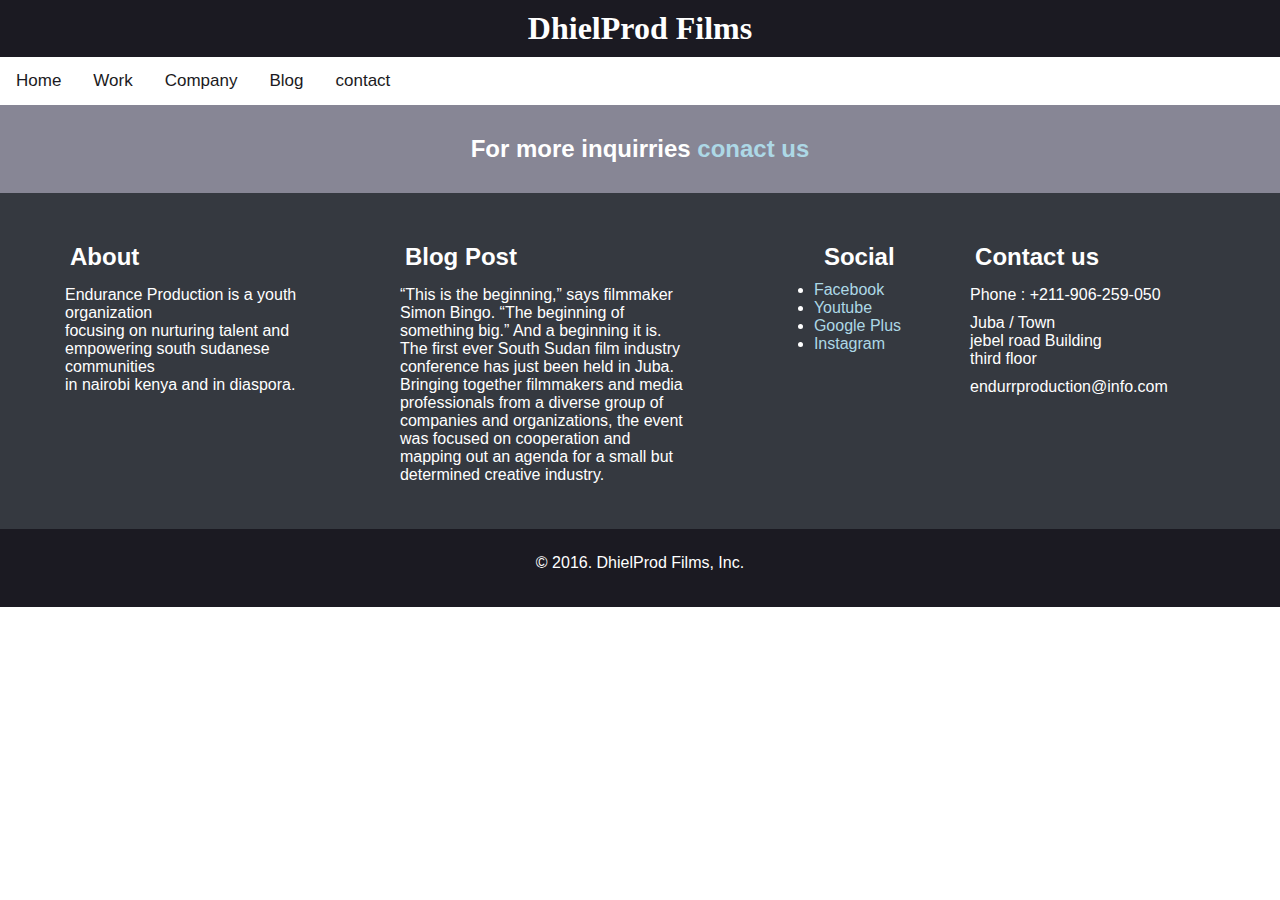
==== Company.html @ 3b58b2b0 "SecondSite" ====
<!DOCTYPE html>
<html>

<head>
    <meta charset="utf-8">
    <title>Company</title>
    <link rel="stylesheet" href="css/style.css">
    <link rel="stylesheet" href="css/index.css">
    <link rel="stylesheet" href="css/footer.css">
    <link rel="javascript" href="js/javascript.js">
</head>

<body>
    <div class="headerTittle">
        <h1> DhielProd Films</h1>
    </div>
    <div class="navmenu">
        <ul class="topnav" id="myTopnav">
            <li><a href="index.html">Home</a></li>
            <li><a href="work.html">Work</a></li>
            <li><a href="company.html">Company</a></li>
            <li><a href="Blog.html">Blog</a></li>
            <li><a href="contact.html">contact</a></li>
            <li class="icon">
                <a href="javascript:void(0);" onclick="myFunction()">&#9776;</a>   </li>
        </ul>
    </div>
</body>
<footer class="footer_wrap">
    <div class="footer_email">
        <h2 id="footerEmail">For more inquirries <a href="contact.html" class="nom">conact us</a> </h2>
    </div>
    <div class="foot_wrapper">
        <div class="el_wrapper">
            <div class="footer_el">
                <h2>About</h2>
                <p>Endurance Production is a youth organization <br />focusing on nurturing talent and <br />empowering south sudanese communities <br />in nairobi kenya and in diaspora.</p>
            </div>
            <div class="footer_el" id="news1">
                <h2>Blog Post</h2>
                <p>“This is the beginning,” says filmmaker Simon Bingo. “The beginning of something big.” And a beginning it is. The first ever South Sudan film industry conference has just been held in Juba. Bringing together filmmakers and media professionals
                    from a diverse group of companies and organizations, the event was focused on cooperation and mapping out an agenda for a small but determined creative industry.</p>
            </div>
            <div class="socialFooter">
                <h2>Social</h2>
                <ul class="footer_el" id="links">
                    <li><a href="https://www.facebook.com/pg/enduranceproduction" target="_blank" class="nom">Facebook</a>
                        <li><a href="https://www.youtube.com/user/moochjohn" target="_blank" class="nom">Youtube</a>
                            <li><a href="https://plus.google.com/+johnmamuchmamuchjohn" target="_blank" class="nom">Google Plus</a>
                                <li><a href="https://www.instagram.com/endurance_production" target="_blank" class="nom">Instagram</a>
                                    <ul>
            </div>
            <div class="footer_el">
                <h2>Contact us</h2>
                <p>Phone : +211-906-259-050</p>
                <p>Juba / Town <br />jebel road Building <br />third floor</p>
                <p>endurrproduction@info.com</p>
            </div>
        </div>
    </div>
    <div class="copyright">
        <p>&copy; 2016. DhielProd Films, Inc.
            <p>
    </div>
</footer>

</html>
---- css/style.css ----
/* Remove margins and padding from the list, and add a black background color */

ul.topnav {
    list-style-type: none;
    margin: 0;
    padding: 0;
    overflow: hidden;
    background-color: white;
    z-index: 9999;
    -webkit-transition: all 0.3s;
    transition: all 0.3s;
}


/* Float the list items side by side */

ul.topnav li {
    float: left;
}


/*.full_body {
    margin-left: 10%;
    margin-right: 10%;
}
*/

.body_part {
    display: flex;
    align-items: center;
    padding-top: 50px;
    padding-bottom: 50px;
}

#headText {
    font-size: 48px;
    padding-left: 100px;
    text-align: center;
}

#para_1 {
    padding-left: 100px;
    padding-top: 20px;
    text-align: center;
}

.video_quote {
    padding-top: 0px;
    padding-bottom: 0px;
    float: right;
}

a.mov:link {
    text-decoration-line: none;
    color: #1b1a22;
}


/* Style the links inside the list items */

ul.topnav li a {
    display: inline-block;
    color: #1b1a22;
    text-align: center;
    padding: 14px 16px;
    text-decoration: none;
    transition: 0.3s;
    font-size: 17px;
}


/* Change background color of links on hover */

ul.topnav li a:hover {
    background-color: #1b1a22;
    color: white;
}


/* Hide the list item that contains the link that should open and close the topnav on small screens */

ul.topnav li.icon {
    display: none;
}


/* When the screen is less than 680 pixels wide, hide all list items, except for the first one ("Home"). Show the list item that contains the link to open and close the topnav (li.icon) */

@media screen and (max-width:680px) {
    ul.topnav li:not(:first-child) {
        display: none;
    }
    ul.topnav li.icon {
        float: right;
        width: 20px;
        display: inline-block;
    }
}


/* The "responsive" class is added to the topnav with JavaScript when the user clicks on the icon. This class makes the topnav look good on small screens */

@media screen and (max-width:680px) {
    ul.topnav.responsive {
        position: fixed;
    }
    ul.topnav.responsive li.icon {
        position: fixed;
        right: 0;
        top: 0;
    }
    ul.topnav.responsive li {
        float: none;
        display: inline;
    }
    ul.topnav.responsive li a {
        display: block;
        text-align: left;
    }
}

.footer_area {
    background-color: #353940;
    color: white;
    display: table;
    width: 100%;
    margin: 0px;
}

* {
    padding: 0px;
    margin: 0px;
}

body {
    height: 100%;
    font-family: 'Franklin Gothic Medium', 'Arial Narrow', Arial, sans-serif;
}

input[type=text] {
    width: 100%;
    margin: 10px;
    height: 40px;
    padding: 12px 20px;
    box-sizing: border-box;
    border: 2px solid #ccc;
    border-radius: 4px;
    background-color: #f8f8f8;
    resize: none;
    font-family: sans-serif;
}

hr {
    margin-top: 10px;
    margin-bottom: 10px;
}

textarea {
    width: 100%;
    height: 150px;
    padding: 12px 20px;
    box-sizing: border-box;
    border: 2px solid #ccc;
    border-radius: 4px;
    background-color: #f8f8f8;
    resize: none;
    font-family: sans-serif;
    margin: 10px;
}

.headerTittle {
    padding: 10px;
    text-align: center;
    color: white;
    background-color: #1b1a22;
}

.copyright {
    text-align: center;
    background-color: #1b1a22;
    color: white;
    padding: 20px;
}

h2 {
    padding: 10px;
}

.footer_email {
    text-align: center;
    background-color: #878695;
    color: white;
    padding: 20px;
}

p {
    padding: 5px;
}

input[type=submit] {
    background-color: #f8f8f8;
    border: 2px solid #ccc;
    padding: 12px 28px;
    resize: none;
    border-radius: 2px;
    box-shadow: 0 8px 16px 0 rgba(0, 0, 0, 0.2), 0 6px 20px 0 rgba(0, 0, 0, 0.19);
}

a.sub12:hover {
    background-color: red;
    box-shadow: 0 8px 16px 0 rgba(0, 0, 0, 0.2), 0 6px 20px 0 rgba(0, 0, 0, 0.19);
}

.footerDiv {
    vertical-align: middle;
    display: table;
    width: 100%;
    background-color: #353940;
}

.aboutFooter,
.newsFooter,
.socialFooter,
.contact_us {
    float: left;
    position: static;
    padding-right: 0px;
    padding-left: 10%;
}

a.mov:link,
a.mov:visited {
    text-decoration: none;
    background-color: #353940;
    margin: 20px;
    padding: 10px;
    border-radius: 0px;
    color: white;
    list-style-type: none;
}

a.mov:hover,
a.mov:active {
    text-transform: capitalize;
    font-family: myFont;
    margin-top: 30px;
    color: white;
    transition-duration: 0.5s;
    border-radius: 5px;
    background-color: slategrey;
    box-shadow: 0 8px 16px 0 rgba(0, 0, 0, 0.2), 0 6px 20px 0 rgba(0, 0, 0, 0.19);
}

.mlink {
    padding-top: 10px;
    /*margin-left: 25%;
    margin-right: 20%;*/
    padding-bottom: 25px;
    text-align: center;
    list-style-type: none;
}

.footer_area {
    margin-bottom: 50px;
    margin-top: 50px;
    background-color: #353940;
    text-align: left;
    vertical-align: middle;
    align-content: middle;
    width: 100%;
}

.socialIcons {
    color: white;
    background-color: #1b1a22;
    text-align: right;
    padding-bottom: 50px;
}

footer {
    background-color: #333;
    width: 100%;
    bottom: 0;
    position: initial;
}

.mainDiv {
    max-height: 1920px;
    background-color: red;
    max-width: 100%;
}

.bodyElement {
    margin-left: 20%;
    margin-right: 20%;
    display: table;
    align-items: center;
}

#text1,
#par,
#contact_form {
    box-shadow: 0px;
    padding: 10px;
}

input {
    height: 25px;
    background-color: #d9d9d9;
}

.artist {
    width: 100%;
    height: 600px;
    background: url(img/artist.jpg) repeat;
    background-size: cover;
}

#text2 {
    color: white;
    font-size: 100px;
    padding-top: 250px;
    padding-left: 300px;
}

#submit_button {
    height: 50px;
    width: 120px;
    padding: 0px;
    margin-top: 10px;
}

img {
    height: 100%;
    width: 100%;
    bottom: 0px;
    margin-bottom: 0px;
}

.full_body {
    background-color: #282f31;
}

.Divider1 {
    height: 50px;
    width: 100%;
    background-color: #282f31;
    text-align: center;
    font-family: myFont;
    color: white;
    padding-top: 10px;
}

.image-wrapper {
    position: relative;
    width: 100%;
    bottom: 0px;
    padding-bottom: 0;
    margin-bottom: 0;
}

#logo1 {
    position: relative;
    width: 100%;
    bottom: 0px;
    padding-bottom: 0;
    margin-bottom: 0;
    height: 168px;
    width: 258px;
}

.all_posters_wrapper {
    display: flex;
    align-items: center;
    margin: 50px;
    text-align: justify;
    background-color: white;
    margin: 0px;
    padding: 0px;
}

#wtallent {
    padding-bottom: 40px;
}

.news_wrapper {
    display: flex;
    flex-wrap: nowrap;
    margin: 50px;
    text-align: justify;
    margin-bottom: 0px;
    background-color: #282f31;
}

@font-face {
    font-family: myFont;
    src: url(fonts/BodoniFLF-Roman.ttf);
}

.poster2 {
    margin-left: 30px;
}

.newsarticle {
    width: 50%;
    padding-left: 5%;
    text-align: center;
    color: white;
    margin-bottom: 40px;
    background-color: #282f31;
}

.poster {
    padding: 40px;
}

.video_quote {
    font-family: myFont;
    color: white;
}

@media (max-width: 767px) {
    .fullscreen-bg {
        background: url('../img/videoframe.jpg') center center / cover no-repeat;
    }
    .fullscreen-bg__video {
        display: none;
    }
}

.body_part {
    background-color: #000000;
}

.newsTittle {
    padding-top: 10px;
    padding-bottom: 10px;
}

.headerTittle {
    font-family: myFont;
}

a.nom:link,
a.nom:visited {
    text-decoration: none;
    color: lightblue;
}

a.nom:hover,
a.nom:active {
    font-family: myFont;
    margin: 10px 10px 10px;
    padding: 0px 15px 0px 15px;
    color: #2E5971;
    background-color: lightblue;
    box-shadow: 0 8px 16px 0 rgba(0, 0, 0, 0.2), 0 6px 20px 0 rgba(0, 0, 0, 0.19);
    transition: 0.5s;
    text-shadow: 0 8px 16px 0 rgba(0, 0, 0, 0.2), 0 6px 20px 0 rgba(0, 0, 0, 0.19);
}

.fullscreen-bg {
    width: 100%;
    height: 75%;
}
---- css/footer.css ----
.el_wrapper {
    display: flex;
    background-color: #353940;
    color: white;
}

.footer_el {
    width: 100%;
    background-color: #353940;
    margin-left: 40px;
}

.foot_wrapper {
    padding: 40px 20px 40px 20px;
    background-color: #353940;
}

#links {
    margin-right: 40px;
    margin-left: 0px;
}

#news1 {
    margin-right: 0px;
    padding-left: 0px;
    padding-right: 0px;
}
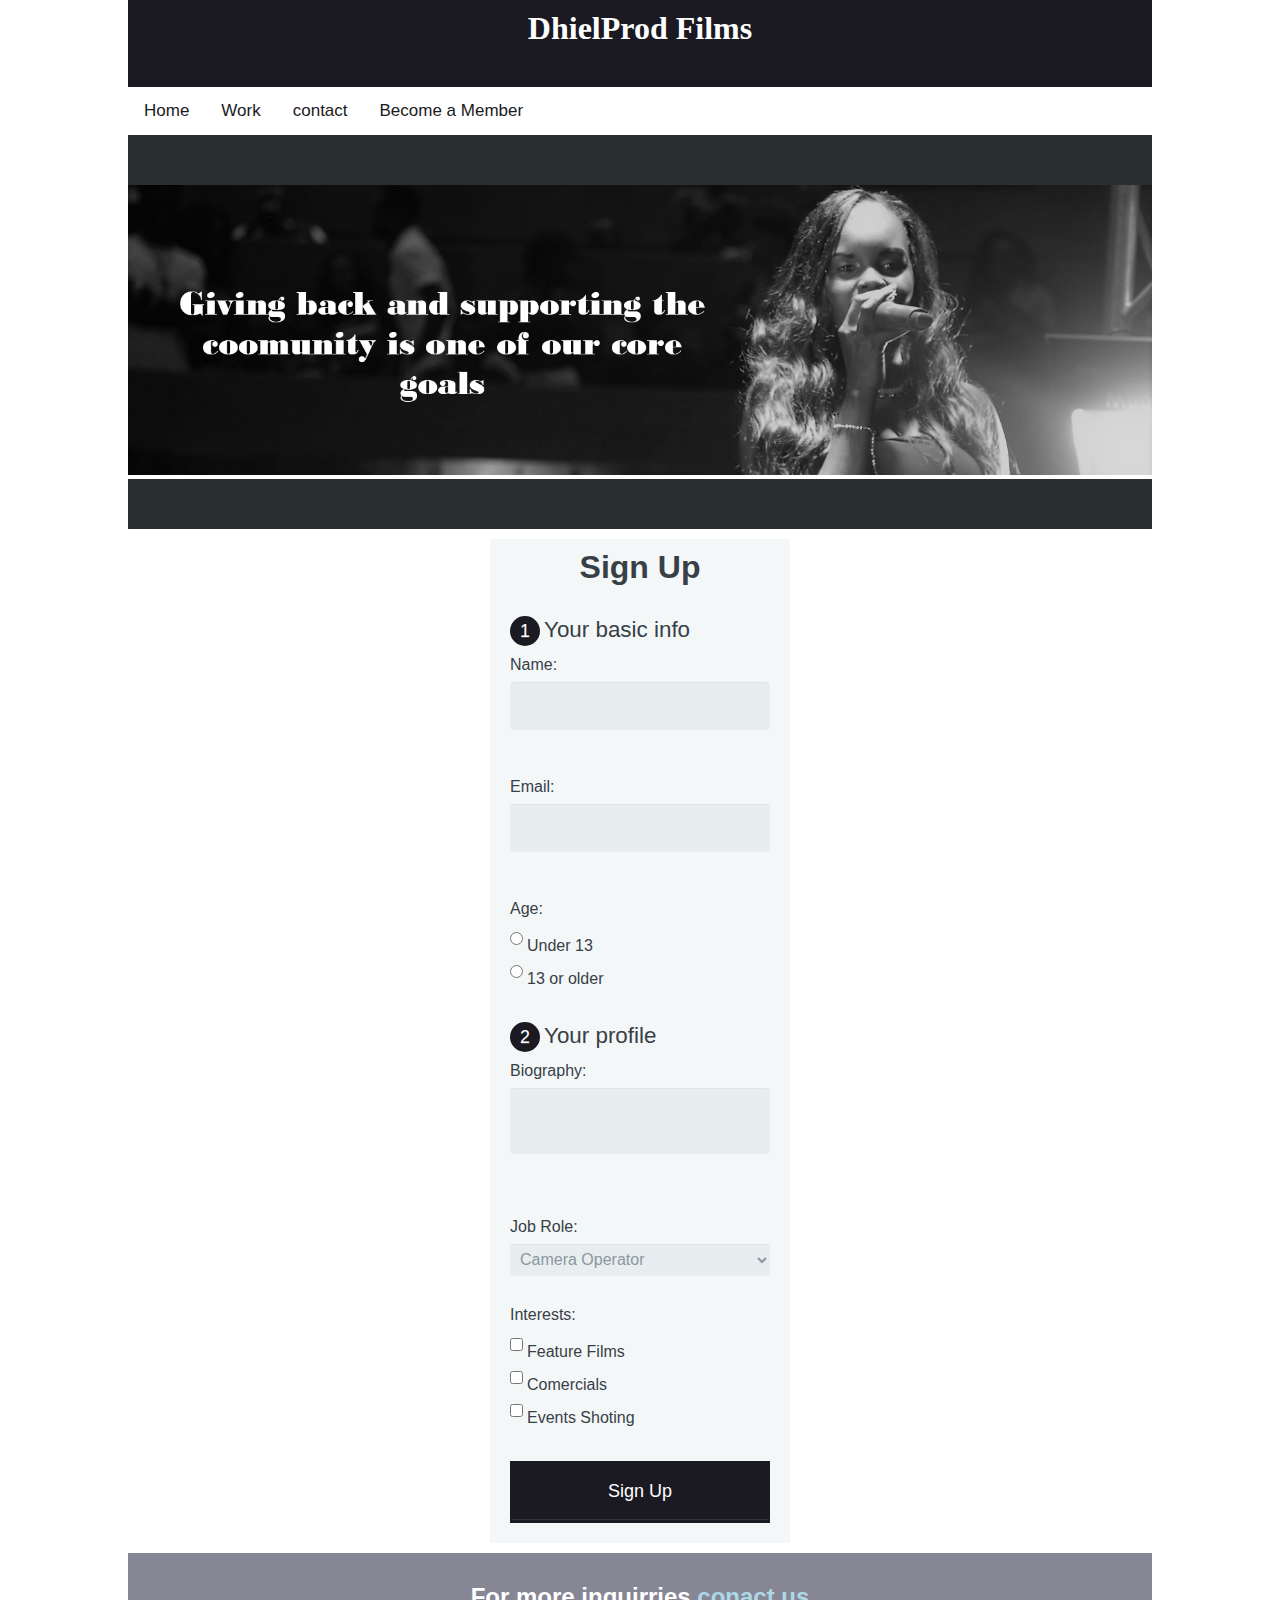
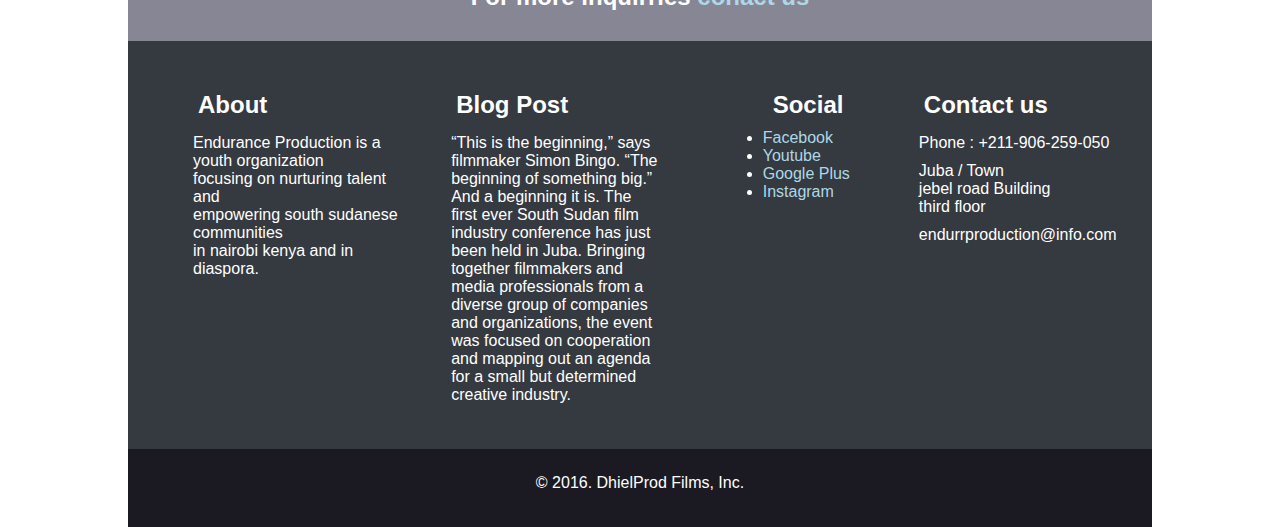
==== commit a840a0c2: "changes" ====
--- a/Company.html
+++ b/Company.html
@@ -3,11 +3,15 @@
 
 <head>
     <meta charset="utf-8">
-    <title>Company</title>
+    <title>Become a Member</title>
+    <link rel="shortcut icon" href="img/icon.ico">
     <link rel="stylesheet" href="css/style.css">
     <link rel="stylesheet" href="css/index.css">
     <link rel="stylesheet" href="css/footer.css">
+    <link rel="stylesheet" href="css/form.css">
     <link rel="javascript" href="js/javascript.js">
+
+    <script src="css/form.js"></script>
 </head>
 
 <body>
@@ -18,14 +22,98 @@
         <ul class="topnav" id="myTopnav">
             <li><a href="index.html">Home</a></li>
             <li><a href="work.html">Work</a></li>
-            <li><a href="company.html">Company</a></li>
-            <li><a href="Blog.html">Blog</a></li>
             <li><a href="contact.html">contact</a></li>
+            <li><a href="company.html">Become a Member</a></li>
             <li class="icon">
                 <a href="javascript:void(0);" onclick="myFunction()">&#9776;</a>   </li>
         </ul>
     </div>
+    <div class="Divider1">
+    </div>
+    <div class="body_part1">
+        <div class="photobg">
+            <div class="image-wrapper">
+                <img src="img/artist1.jpg" alt="sometext" />
+            </div>
+        </div>
+    </div>
+    <div class="Divider1">
+    </div>
+    <div>
+        <form name="vacation" method="post">
+
+
+            <h1>Sign Up</h1>
+
+            <fieldset>
+                <legend><span class="number">1</span>Your basic info</legend>
+                <label for="name">Name:</label>
+                <input required type="text" id="name" name="user_name">
+                <span id="errorname" class="error">This field is required</span>
+
+                <label for="mail">Email:</label>
+                <input required type="email" id="mail" name="user_email">
+                <span id="errorname" class="error">This field is required</span>
+
+                <label>Age:</label>
+                <input required type="radio" id="under_13" value="under_13" name="user_age"><label for="under_13" class="light">Under 13</label><br>
+                <input required type="radio" id="over_13" value="over_13" name="user_age"><label for="over_13" class="light">13 or older</label>
+                <span id="errorname" class="error">This field is required</span>
+            </fieldset>
+
+            <fieldset>
+                <legend><span class="number">2</span>Your profile</legend>
+                <label for="bio">Biography:</label>
+                <textarea required id="bio" name="user_bio"></textarea>
+            </fieldset>
+            <fieldset>
+                <label for="job">Job Role:</label>
+                <select required id="job" name="user_job">
+          <optgroup label="Crew">
+            <option value="frontend_developer">Camera Operator</option>
+            <option value="php_developor">Costume Maker</option>
+            <option value="python_developer">Casting Director</option>
+            <option value="rails_developer">Apprentice Lighting Technician</option>
+            <option value="web_designer">Art Department Assistant</option>
+            <option value="WordPress_developer">Digital Imaging Technician (DIT)</option>
+          </optgroup>
+          <optgroup label="Model">
+            <option value="Android_developer">Comercial Model</option>
+            <option value="iOS_developer">Print Model</option>
+            <option value="mobile_designer">Cloths Model</option>
+          </optgroup>
+          <optgroup label="Business">
+            <option value="business_owner">Business Owner</option>
+            <option value="freelancer">Freelancer</option>
+          </optgroup>
+          <optgroup label="Other">
+            <option value="secretary">Support</option>
+            <option value="maintenance">Sponsor</option>
+          </optgroup>
+          <span id="errorname" class="error">This field is required</span>
+        </select>
+
+                <label>Interests:</label>
+                <input type="checkbox" id="development" value="interest_development" name="user_interest"><label class="light" for="development">Feature Films</label><br>
+                <input type="checkbox" id="design" value="interest_design" name="user_interest"><label class="light" for="design">Comercials</label><br>
+                <input type="checkbox" id="business" value="interest_business" name="user_interest"><label class="light" for="business">Events Shoting</label>
+                <span id="errorname" class="error">This field is required</span>
+
+            </fieldset>
+            <button href="mailto:mamuchj@outlook.com" type="submit">Sign Up</button>
+        </form>
+    </div>
+    </div>
 </body>
+<script type="text/javascript">
+    function validate() {
+        var spans = document.getElementByTagName("span");
+        var id = document.vacation.id;
+        if (id.value === "") {
+            spans[0].setAttribute("style", "visibility:visible");
+        }
+    }
+</script>
 <footer class="footer_wrap">
     <div class="footer_email">
         <h2 id="footerEmail">For more inquirries <a href="contact.html" class="nom">conact us</a> </h2>
--- a/css/style.css
+++ b/css/style.css
@@ -135,6 +135,8 @@
 body {
     height: 100%;
     font-family: 'Franklin Gothic Medium', 'Arial Narrow', Arial, sans-serif;
+    padding-left: 10%;
+    padding-right: 10%;
 }
 
 input[type=text] {
@@ -369,6 +371,11 @@
     width: 258px;
 }
 
+.error {
+    color: red;
+    font-size: 10px;
+}
+
 .all_posters_wrapper {
     display: flex;
     align-items: center;
@@ -383,6 +390,11 @@
     padding-bottom: 40px;
 }
 
+.fullscreen-bg__video {
+    width: 100%;
+    bottom: 0px;
+}
+
 .news_wrapper {
     display: flex;
     flex-wrap: nowrap;
--- a/css/form.css
+++ b/css/form.css
@@ -0,0 +1,122 @@
+*,
+*:before,
+*:after {
+    -moz-box-sizing: border-box;
+    -webkit-box-sizing: border-box;
+    box-sizing: border-box;
+}
+
+body {
+    font-family: 'Nunito', sans-serif;
+    color: #384047;
+}
+
+.error {
+    visibility: hidden;
+}
+
+form {
+    max-width: 300px;
+    margin: 10px auto;
+    padding: 10px 20px;
+    background: #f4f7f8;
+    border-radius: 0px;
+}
+
+h1 {
+    margin: 0 0 30px 0;
+    text-align: center;
+}
+
+input[type="text"],
+input[type="password"],
+input[type="date"],
+input[type="datetime"],
+input[type="email"],
+input[type="number"],
+input[type="search"],
+input[type="tel"],
+input[type="time"],
+input[type="url"],
+textarea,
+select {
+    background: rgba(255, 255, 255, 0.1);
+    border: none;
+    font-size: 16px;
+    height: auto;
+    margin: 0;
+    outline: 0;
+    padding: 15px;
+    width: 100%;
+    background-color: #e8eeef;
+    color: #8a97a0;
+    box-shadow: 0 1px 0 rgba(0, 0, 0, 0.03) inset;
+    margin-bottom: 30px;
+}
+
+input[type="radio"],
+input[type="checkbox"] {
+    margin: 0 4px 8px 0;
+}
+
+select {
+    padding: 6px;
+    height: 32px;
+    border-radius: 0px;
+}
+
+button,
+.button {
+    padding: 19px 39px 18px 39px;
+    color: #FFF;
+    background-color: #1b1a22;
+    font-size: 18px;
+    text-align: center;
+    font-style: normal;
+    border-radius: 0px;
+    width: 100%;
+    border: 1px solid #1b1a22;
+    border-width: 1px 1px 3px;
+    box-shadow: 0 -1px 0 rgba(255, 255, 255, 0.1) inset;
+    margin-bottom: 10px;
+}
+
+fieldset {
+    margin-bottom: 30px;
+    border: none;
+}
+
+legend {
+    font-size: 1.4em;
+    margin-bottom: 10px;
+}
+
+label {
+    display: block;
+    margin-bottom: 8px;
+}
+
+label.light {
+    font-weight: 300;
+    display: inline;
+}
+
+.number {
+    background-color: #1b1a22;
+    color: #fff;
+    height: 30px;
+    width: 30px;
+    display: inline-block;
+    font-size: 0.8em;
+    margin-right: 4px;
+    line-height: 30px;
+    text-align: center;
+    text-shadow: 0 1px 0 rgba(255, 255, 255, 0.2);
+    border-radius: 100%;
+}
+
+@media screen and (min-width: 60%) {
+    form {
+        max-width: 1080px;
+    }
+}